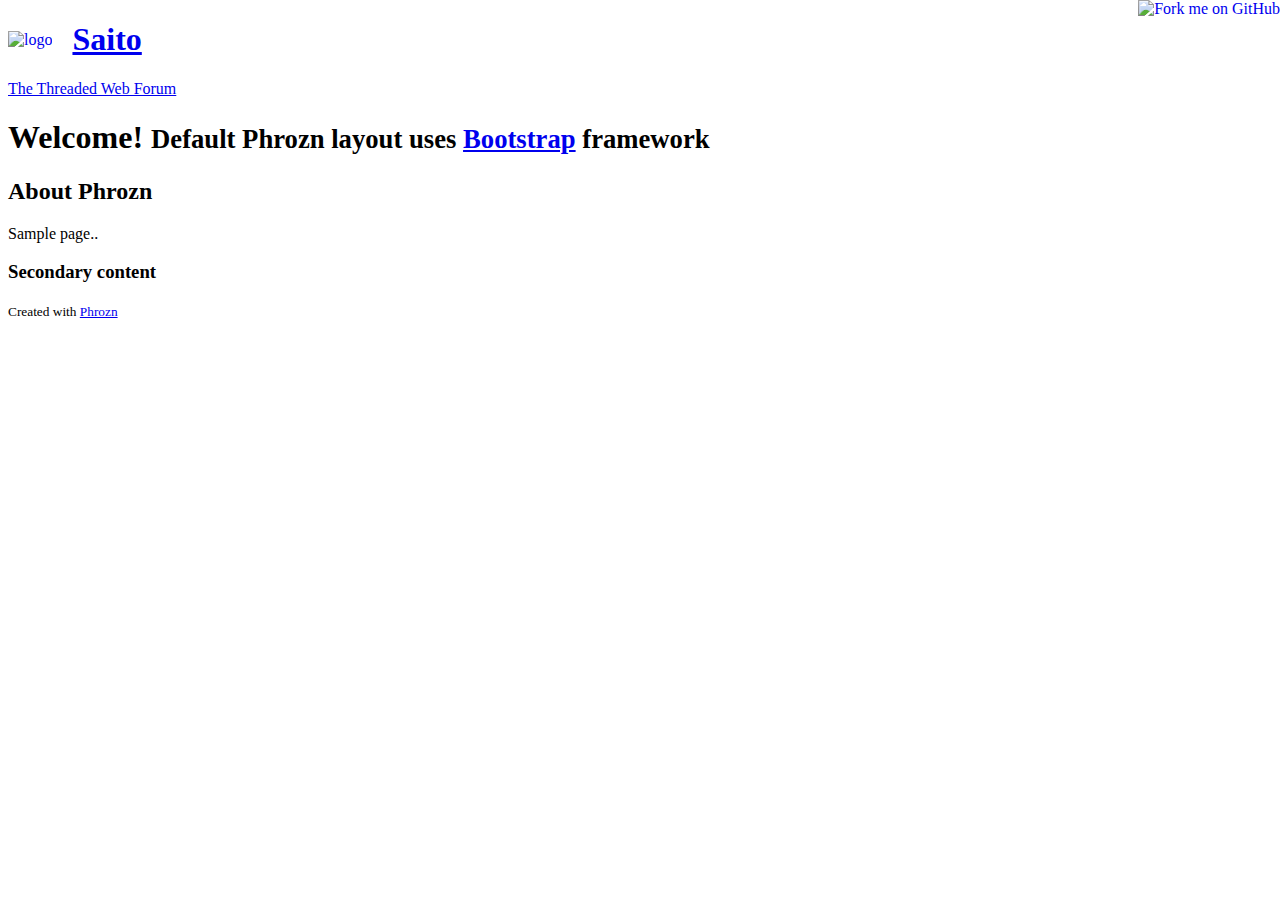
==== about/index.html @ dfec6bd3 "layout" ====
<!doctype html>
<html>
  <head>
    <meta charset="utf-8">
    <meta http-equiv="X-UA-Compatible" content="chrome=1">
    <title>Saito</title>

    <!-- styles -->
    <link rel="stylesheet" href="styles/bootstrap/css/bootstrap.css" >
    <link rel="stylesheet" href="styles/font-awesome.css" >
    <link rel="stylesheet" href="styles/default.css">
    <link rel="stylesheet" href="styles/pygment_trac.css">
    <!-- meta name="viewport" content="width=device-width, initial-scale=1, user-scalable=no" -->
    <!--[if lt IE 9]>
    <script src="//html5shiv.googlecode.com/svn/trunk/html5.js"></script>
    <![endif]-->
  </head>
  <script src="https://ajax.googleapis.com/ajax/libs/jquery/1.7.2/jquery.min.js"></script>
  <body>
    <div id="footerHelper">
      <div class="container">
        <div class="hero-unit">
  <a href="https://github.com/Schlaefer/Saito"><img style="z-index: 5;position: absolute; top: 0; right: 0; border: 0; height: auto;" src="https://a248.e.akamai.net/assets.github.com/img/30f550e0d38ceb6ef5b81500c64d970b7fb0f028/687474703a2f2f73332e616d617a6f6e6177732e636f6d2f6769746875622f726962626f6e732f666f726b6d655f72696768745f6f72616e67655f6666373630302e706e67" alt="Fork me on GitHub" alt="Fork me on GitHub"></a>
  <a href="http://saito.siezi.com/">
    <span style='float:left; padding-right: 20px; padding-top:10px; display:inline-block;'>
      <img src="media/img/logo.png" alt="logo" style="height: 75px;">
    </span>
    <h1>Saito</h1>
    <p>The Threaded Web Forum</p>
  </a>
</div>        <div class="row">
          <div class="span10 offset1">
            <div class="content">
    <div class="page-header">
        <h1>Welcome! <small>Default Phrozn layout uses <a href="http://twitter.github.com/bootstrap">Bootstrap</a> framework</small></h1>
    </div>
    <div class="row">
        <div class="span10">
            <h2>About Phrozn</h2>
            <p>Sample page..</p>
        </div>
        <div class="span4">
            <h3>Secondary content</h3>
        </div>
    </div>
</div>
          </div>
        </div>
    </div>
    <div id="footerPush"></div>
   </div>
    <footer>
      <div class="row">
  <div class="span12">
    <small class="muted">
      Created with <a href="http://www.phrozn.info/">Phrozn</a>
    </small>
  </div>
</div>
    </footer>


    <!-- scripts -->
    <script src="scripts/scale.fix.js"></script>
    <!-- script src="scripts/lib/bootstrap/bootstrap.min.js"></script -->
    <script src="scripts/lib/jquery.tablesorter/jquery.tablesorter.min.js"></script>
    <script src="scripts/default.js"></script>
  </body>
</html>
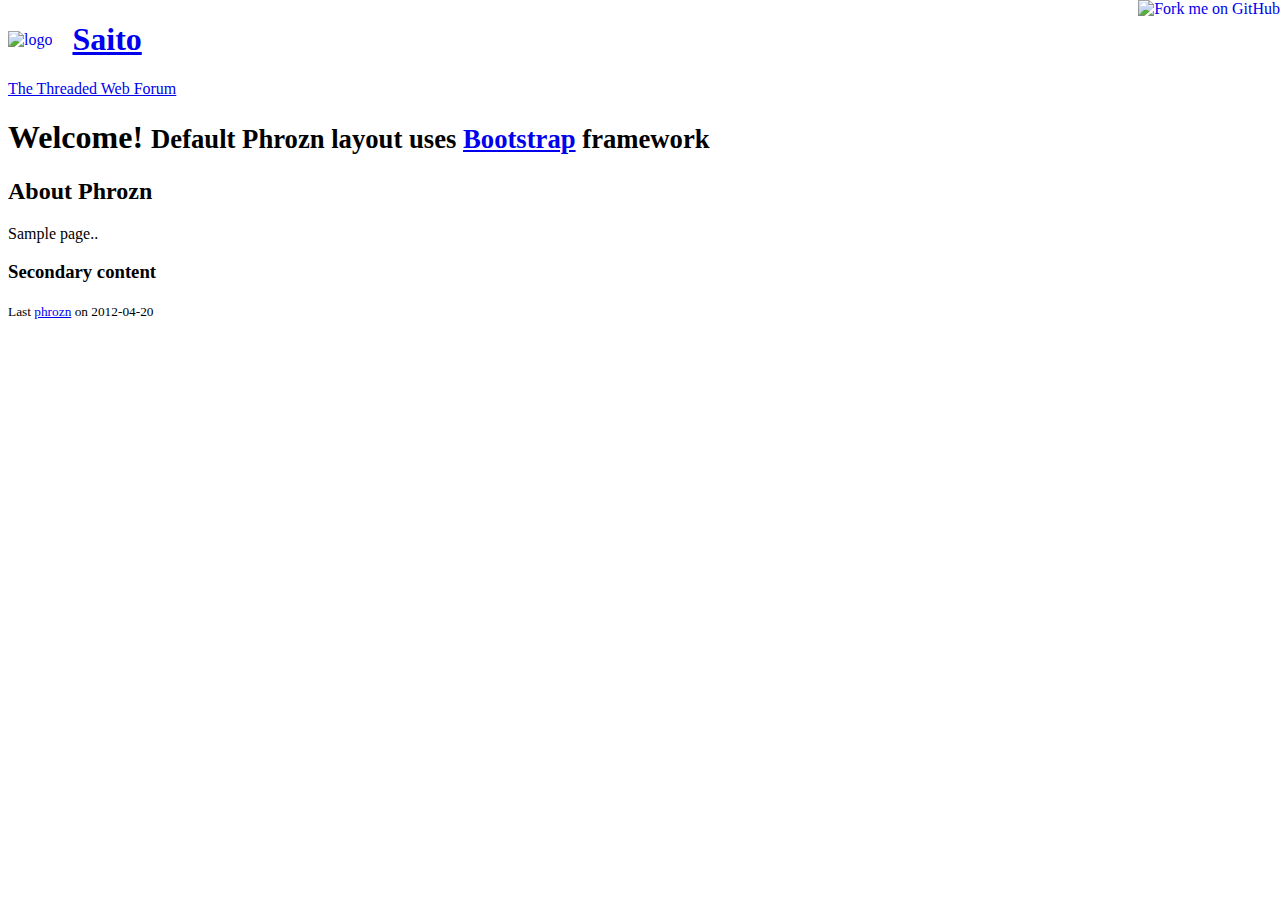
==== commit cca44480: "timestamp" ====
--- a/about/index.html
+++ b/about/index.html
@@ -53,17 +53,29 @@
       <div class="row">
   <div class="span12">
     <small class="muted">
-      Created with <a href="http://www.phrozn.info/">Phrozn</a>
+      Last <a href="http://www.phrozn.info/">phrozn</a> on 2012-04-20 
     </small>
   </div>
 </div>
     </footer>
+    <!-- scripts -->
+<script src="scripts/scale.fix.js"></script>
+<!-- script src="scripts/lib/bootstrap/bootstrap.min.js"></script -->
+<script src="scripts/lib/jquery.tablesorter/jquery.tablesorter.min.js"></script>
+<script src="scripts/default.js"></script>
 
+<script type="text/javascript">
 
-    <!-- scripts -->
-    <script src="scripts/scale.fix.js"></script>
-    <!-- script src="scripts/lib/bootstrap/bootstrap.min.js"></script -->
-    <script src="scripts/lib/jquery.tablesorter/jquery.tablesorter.min.js"></script>
-    <script src="scripts/default.js"></script>
+  var _gaq = _gaq || [];
+  _gaq.push(['_setAccount', 'UA-28469201-3']);
+  _gaq.push(['_trackPageview']);
+
+  (function() {
+    var ga = document.createElement('script'); ga.type = 'text/javascript'; ga.async = true;
+    ga.src = ('https:' == document.location.protocol ? 'https://ssl' : 'http://www') + '.google-analytics.com/ga.js';
+    var s = document.getElementsByTagName('script')[0]; s.parentNode.insertBefore(ga, s);
+  })();
+
+</script>
   </body>
 </html>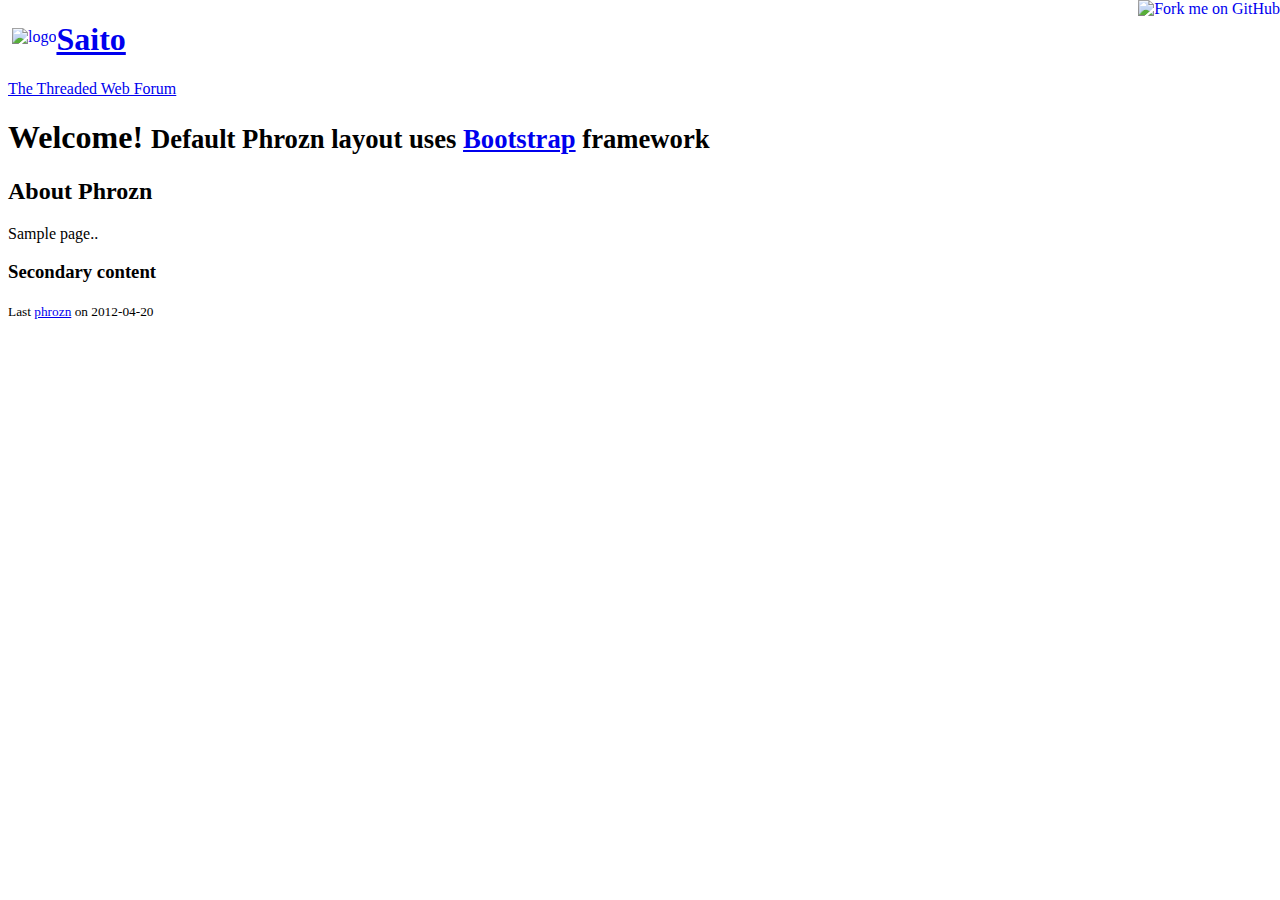
==== commit 37926173: "It's the layout, stupid" ====
--- a/about/index.html
+++ b/about/index.html
@@ -1,6 +1,6 @@
 <!doctype html>
 <html>
-  <head>
+    <head>
     <meta charset="utf-8">
     <meta http-equiv="X-UA-Compatible" content="chrome=1">
     <title>Saito</title>
@@ -10,25 +10,33 @@
     <link rel="stylesheet" href="styles/font-awesome.css" >
     <link rel="stylesheet" href="styles/default.css">
     <link rel="stylesheet" href="styles/pygment_trac.css">
+    <link href='http://fonts.googleapis.com/css?family=Arvo:400,700italic' rel='stylesheet' type='text/css'>
     <!-- meta name="viewport" content="width=device-width, initial-scale=1, user-scalable=no" -->
     <!--[if lt IE 9]>
     <script src="//html5shiv.googlecode.com/svn/trunk/html5.js"></script>
     <![endif]-->
+    <script src="https://ajax.googleapis.com/ajax/libs/jquery/1.7.2/jquery.min.js"></script>
   </head>
-  <script src="https://ajax.googleapis.com/ajax/libs/jquery/1.7.2/jquery.min.js"></script>
   <body>
     <div id="footerHelper">
       <div class="container">
-        <div class="hero-unit">
-  <a href="https://github.com/Schlaefer/Saito"><img style="z-index: 5;position: absolute; top: 0; right: 0; border: 0; height: auto;" src="https://a248.e.akamai.net/assets.github.com/img/30f550e0d38ceb6ef5b81500c64d970b7fb0f028/687474703a2f2f73332e616d617a6f6e6177732e636f6d2f6769746875622f726962626f6e732f666f726b6d655f72696768745f6f72616e67655f6666373630302e706e67" alt="Fork me on GitHub" alt="Fork me on GitHub"></a>
-  <a href="http://saito.siezi.com/">
-    <span style='float:left; padding-right: 20px; padding-top:10px; display:inline-block;'>
-      <img src="media/img/logo.png" alt="logo" style="height: 75px;">
-    </span>
-    <h1>Saito</h1>
-    <p>The Threaded Web Forum</p>
-  </a>
-</div>        <div class="row">
+        <div class="hero-unit row">
+    <a href="https://github.com/Schlaefer/Saito"><img style="z-index: 5;position: absolute; top: 0; right: 0; border: 0; height: auto;" src="https://a248.e.akamai.net/assets.github.com/img/30f550e0d38ceb6ef5b81500c64d970b7fb0f028/687474703a2f2f73332e616d617a6f6e6177732e636f6d2f6769746875622f726962626f6e732f666f726b6d655f72696768745f6f72616e67655f6666373630302e706e67" alt="Fork me on GitHub" alt="Fork me on GitHub"></a>
+  <div class="span2 offset1">
+    <a href="http://saito.siezi.com/">
+      <span style='float:left; padding-left: 4px; padding-top: 7px; display:inline-block;'>
+        <img src="media/img/logo.png" alt="logo" style="height: 77px;">
+      </span>
+    </a>
+  </div>
+  <div class="span9">
+    <a href="http://saito.siezi.com/">
+      <h1>Saito</h1>
+      <p>The Threaded Web Forum</p>
+    </a>
+  </div>
+</div>
+        <div class="row">
           <div class="span10 offset1">
             <div class="content">
     <div class="page-header">
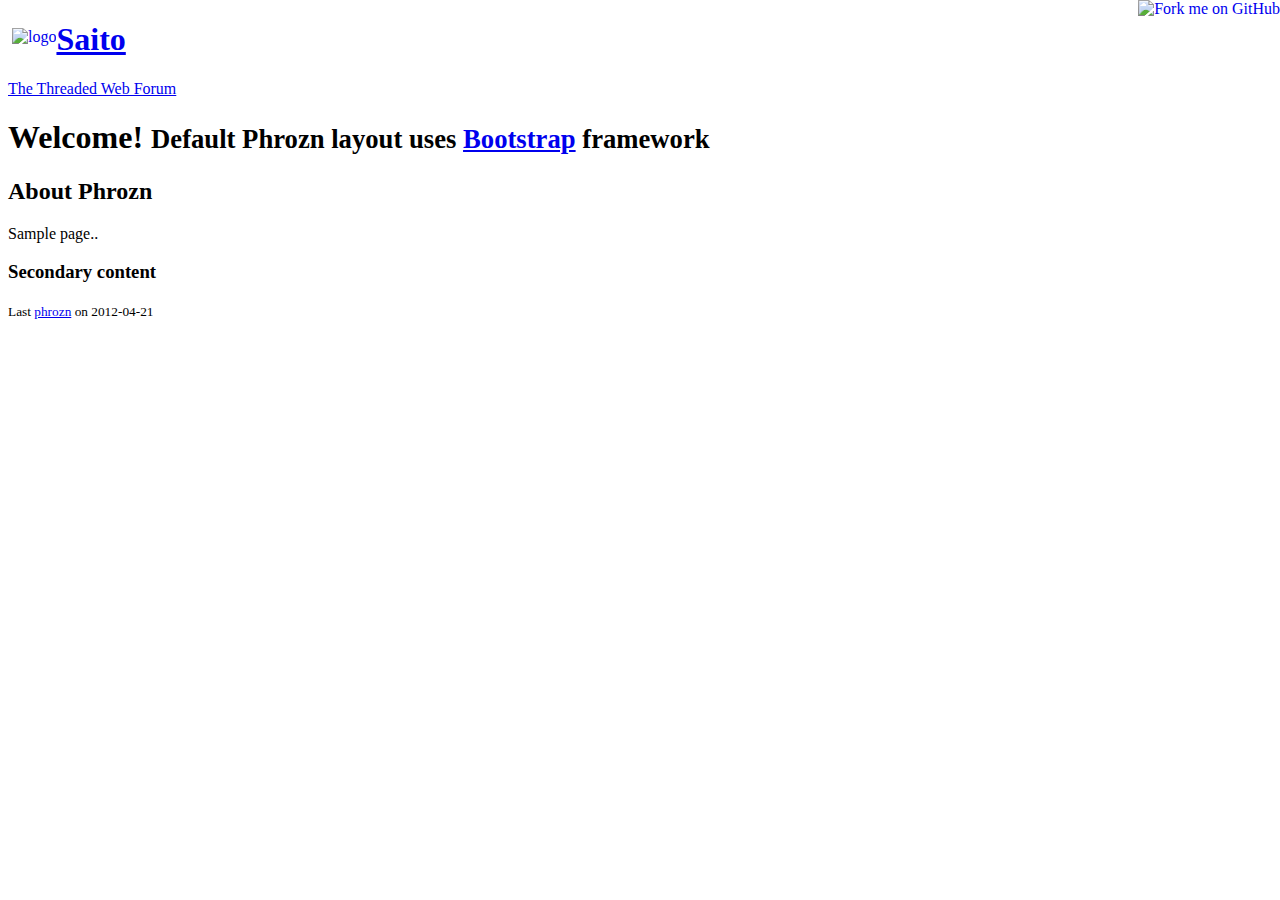
==== commit 8f345033: "+ release notes" ====
--- a/about/index.html
+++ b/about/index.html
@@ -61,7 +61,7 @@
       <div class="row">
   <div class="span12">
     <small class="muted">
-      Last <a href="http://www.phrozn.info/">phrozn</a> on 2012-04-20 
+      Last <a href="http://www.phrozn.info/">phrozn</a> on 2012-04-21 
     </small>
   </div>
 </div>
